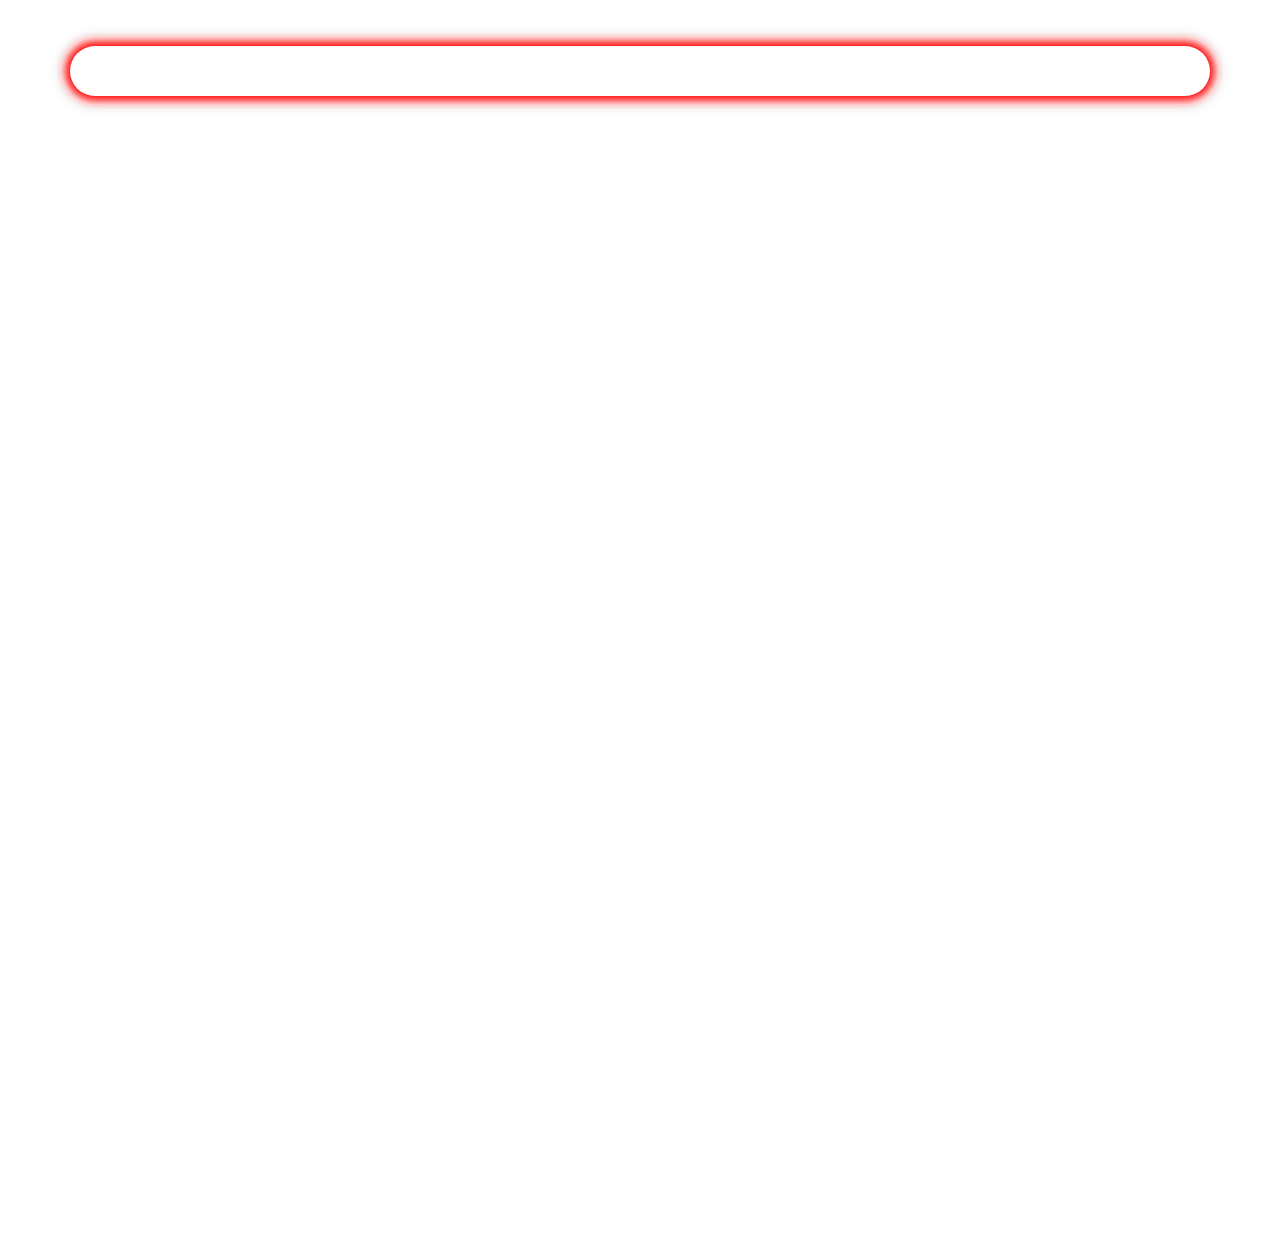
==== comics.html @ c3c494a7 "Add files via upload" ====
<!DOCTYPE html>
<html lang="en">
<head>
    <meta charset="UTF-8">
    <meta name="viewport" content="width=device-width, initial-scale=1.0">
    <title>MT- COMICS</title>
    <link rel="stylesheet" href="home.css">
</head>
<<body link="white" vlink="white">
    <br><br>
    <div id="navcov">
    <div id="navbar">
        <table rules="cols" id="navtable">
            <tr>
                <td class="bot"><a href="index.html">HOME</a></td>
                <td class="bot"><a href="movies.html">MOVIES</a></td>
                <td class="bot"><a href="shows.html">SHOWS</a></td>
                <td class="bot"><a href="comics.html">COMICS</a></td>
            </tr>
        </table>
    </div>
    </div>  
    <br><br>
    <h1 align="center">NEW THIS WEEK</h1>
    <div class="con">
        <div class="box" id="no"></div>
        <div class="box" id="pre"></div>
        <div class="box" id="apo"></div>
        <div class="box" id="asp"></div>
        <div class="box" id="st"></div>
    </div>
    <h1 align="center">BEST SELLERS</h1>
    <div class="con">
        <div class="box" id="mk"></div>
        <div class="box" id="mm"></div>
        <div class="box" id="ca"></div>
        <div class="box" id="vt"></div>
        <div class="box" id="mx"></div>
    </div><br><br><br><br><br><br><br>
</body>
</html>
---- home.css ----
body {
    background-image: url(https://ik.imagekit.io/darshilxrajawat/bg.png?updatedAt=1762968563421);
    margin: 0;
    padding: 0;
    color: white;
    font-family: 'Lucida Sans', 'Lucida Sans Regular', 'Lucida Grande', 'Lucida Sans Unicode', Geneva, Verdana, sans-serif;
    background-attachment: fixed;
}

a {
    text-decoration: none;
}

#backcov {
    position: fixed;
    background-color: #FFFFFF1A;
    box-shadow: 0px 0px 10px 5px rgb(245, 245, 245);
    height: 70px;
    border-radius: 35px;
    display: flex;
    align-items: center;
    justify-content: center;
    width: 150px;
    margin-left: 60px;
    margin-top: 20px;
    z-index: 100;
}

#navcov {
    background-color: #FFFFFF1A;
    box-shadow: 0px 0px 10px 5px rgb(245, 245, 245);
    height: 70px;
    border-radius: 35px;
    margin-left: 60px;
    margin-right: 60px;
    display: flex;
    align-items: center;
    justify-content: center;
}

#navbar {
    background-color: #ff000000;
    box-shadow: 0px 0px 10px 5px rgb(255, 0, 0);
    height: 50px;
    border-radius: 25px;
    margin: 10px;
    width: 100%;
}

#back {
    background-color: #ff000000;
    box-shadow: 0px 0px 10px 5px rgb(255, 0, 0);
    height: 50px;
    border-radius: 25px;
    margin: 10px;
    width: 100%;
    display: flex;
    align-items: center;
    justify-content: center;
    font-size: 25px;
    font-weight: bolder;
    color: white;
}

#navtable {
    border-color: white;
    color: white;
    width: 100%;
    height: 100%;
}

.bot {
    text-align: center;
    width: 25%;
    font-size: 25px;
    font-family: 'Lucida Sans', 'Lucida Sans Regular', 'Lucida Grande', 'Lucida Sans Unicode', Geneva, Verdana, sans-serif;
    font-weight: bolder;
}

.bot:hover {
    transform: scale(1.1);
    transition: 0.2s;
}

#logo {
    height: 550px;
}

#logo2 {
    margin-left: 350px;
    margin-right: 350px;
    height: 100%;
    background-image: url(https://ik.imagekit.io/darshilxrajawat/logo.png?updatedAt=1762968560228);
    background-repeat: no-repeat;
    background-size: contain;
    background-position: center;
}

#botdes {
    height: 200px;
    border-top-left-radius: 500px;
    border-top-right-radius: 500px;
    background-color: #FFFFFF1A;
    box-shadow: 0px 0px 10px 5px rgb(245, 245, 245);
    display: flex;
}

#a {
    height: 100%;
    width: 100%;
    margin: 30px;
    border-top-left-radius: 500px;
    border-top-right-radius: 500px;
    background-color: #ffffff00;
    box-shadow: 0px 0px 10px 5px rgb(255, 0, 0);
    display: flex;
}

#b {
    height: 100%;
    width: 100%;
    margin: 30px;
    border-top-left-radius: 500px;
    border-top-right-radius: 500px;
    background-color: #ffffff00;
    box-shadow: 0px 0px 10px 5px rgb(245, 245, 245);
    display: flex;
}

#c {
    height: 100%;
    width: 100%;
    margin: 30px;
    border-top-left-radius: 500px;
    border-top-right-radius: 500px;
    background-color: #ffffff00;
    box-shadow: 0px 0px 10px 5px rgb(255, 0, 0);
}

.con {
    display: flex;
    gap: 50px;
    justify-content: center;
}

.box {
    border-radius: 25px;
    box-shadow: 0px 5px 5px 5px white;
    height: 350px;
    width: 250px;
}

.box:hover {
    box-shadow: 0 10px 10px 10px rgb(242, 0, 0);
    transform: scale(1.1);
    transition: 0.5s;
}

h1 {
    color: white;
    font-size: 55px;
    font-family: 'Gill Sans', 'Gill Sans MT', Calibri, 'Trebuchet MS', sans-serif;
}

/* Movie/Show/Comic Poster Images */
#f4 {
    background-image: url(https://ik.imagekit.io/darshilxrajawat/f4.png?updatedAt=1762968563571);
    background-size: cover;
}

#thun {
    background-image: url(https://ik.imagekit.io/darshilxrajawat/thun.jpeg?updatedAt=1762968562614);
    background-size: cover;
}

#cap {
    background-image: url(https://ik.imagekit.io/darshilxrajawat/cap.jpg?updatedAt=1762968559827);
    background-size: cover;
}

#dw {
    background-image: url(https://ik.imagekit.io/darshilxrajawat/dw.jpg?updatedAt=1762968562571);
    background-size: cover;
}

#mar {
    background-image: url(https://ik.imagekit.io/darshilxrajawat/mar.jpg?updatedAt=1762968560367);
    background-size: cover;
}

#bnd {
    background-image: url(https://ik.imagekit.io/darshilxrajawat/bnd.jpg?updatedAt=1762968559241);
    background-size: cover;
}

#dd {
    background-image: url(https://ik.imagekit.io/darshilxrajawat/dd.jpg?updatedAt=1762968559790);
    background-size: cover;
}

#sv {
    background-image: url(https://ik.imagekit.io/darshilxrajawat/sv.jpg?updatedAt=1762968559793);
    background-size: cover;
}

#sw {
    background-image: url(https://ik.imagekit.io/darshilxrajawat/sw.jpg?updatedAt=1762968559659);
    background-size: cover;
}

#blade {
    background-image: url(https://ik.imagekit.io/darshilxrajawat/blade.jpg?updatedAt=1762968559085);
    background-size: cover;
}

#mz {
    background-image: url(https://ik.imagekit.io/darshilxrajawat/mz.jpg?updatedAt=1762968559232);
    background-size: cover;
}

#eow {
    background-image: url(https://ik.imagekit.io/darshilxrajawat/eow.jpeg?updatedAt=1762968560586);
    background-size: cover;
}

#ih {
    background-image: url(https://ik.imagekit.io/darshilxrajawat/ih.jpg?updatedAt=1762968560394);
    background-size: cover;
}

#dba {
    background-image: url(https://ik.imagekit.io/darshilxrajawat/dba.jpg?updatedAt=1762968560376);
    background-size: cover;
}

#fnsp {
    background-image: url(https://ik.imagekit.io/darshilxrajawat/fnsp.jpeg?updatedAt=1762968560133);
    background-size: cover;
}

#fnsp2 {
    background-image: url(https://ik.imagekit.io/darshilxrajawat/fnsp2.jpg?updatedAt=1762968559351);
    background-size: cover;
}

#dba2 {
    background-image: url(https://ik.imagekit.io/darshilxrajawat/dba2.jpg?updatedAt=1762968559125);
    background-size: cover;
}

#xm {
    background-image: url(https://ik.imagekit.io/darshilxrajawat/xm.jpg?updatedAt=1762968559183);
    background-size: cover;
}

#wm {
    background-image: url(https://ik.imagekit.io/darshilxrajawat/wm.jpg?updatedAt=1762968559238);
    background-size: cover;
}

#vq {
    background-image: url(https://ik.imagekit.io/darshilxrajawat/vq.jpg?updatedAt=1762968559394);
    background-size: cover;
}

#no {
    background-image: url(https://ik.imagekit.io/darshilxrajawat/no.jpg?updatedAt=1762968561879);
    background-size: cover;
}

#pre {
    background-image: url(https://ik.imagekit.io/darshilxrajawat/pre.jpg?updatedAt=1762968560637);
    background-size: cover;
}

#apo {
    background-image: url(https://ik.imagekit.io/darshilxrajawat/apo.jpg?updatedAt=1762968559007);
    background-size: cover;
}

#asp {
    background-image: url(https://ik.imagekit.io/darshilxrajawat/asm.jpg?updatedAt=1762968562393);
    background-size: cover;
}

#st {
    background-image: url(https://ik.imagekit.io/darshilxrajawat/st.jpg?updatedAt=1762968562557);
    background-size: cover;
}

#mk {
    background-image: url(https://ik.imagekit.io/darshilxrajawat/mk.jpg?updatedAt=1762968559835);
    background-size: cover;
}

#mm {
    background-image: url(https://ik.imagekit.io/darshilxrajawat/mm.jpg?updatedAt=1762968562564);
    background-size: cover;
}

#ca {
    background-image: url(https://ik.imagekit.io/darshilxrajawat/ca.jpg?updatedAt=1762968562058);
    background-size: cover;
}

#vt {
    background-image: url(https://ik.imagekit.io/darshilxrajawat/vt.jpg?updatedAt=1762968561983);
    background-size: cover;
}

#mx {
    background-image: url(https://ik.imagekit.io/darshilxrajawat/mx.jpg?updatedAt=1762968561808);
    background-size: cover;
}

/* Detail Page Styles */
#content {
    padding: 120px 60px 60px 60px;
}

#title-section {
    text-align: center;
    margin-bottom: 50px;
}

#title-section img {
    max-width: 600px;
    width: 100%;
    height: auto;
}

#movie-info {
    display: flex;
    gap: 50px;
    margin-bottom: 50px;
}

#poster-section {
    flex-shrink: 0;
}

#f4-poster {
    width: 400px;
    height: 600px;
    border-radius: 25px;
    box-shadow: 0px 5px 15px 5px white;
    background-image: url(https://ik.imagekit.io/darshilxrajawat/f4.png?updatedAt=1762968563571);
    background-size: cover;
    background-position: center;
}

#thun-poster {
    width: 400px;
    height: 600px;
    border-radius: 25px;
    box-shadow: 0px 5px 15px 5px white;
    background-image: url(https://ik.imagekit.io/darshilxrajawat/thun.jpeg?updatedAt=1762968562614);
    background-size: cover;
    background-position: center;
}

#cap-poster {
    width: 400px;
    height: 600px;
    border-radius: 25px;
    box-shadow: 0px 5px 15px 5px white;
    background-image: url(https://ik.imagekit.io/darshilxrajawat/cap.jpg?updatedAt=1762968559827);
    background-size: cover;
    background-position: center;
}

#dw-poster {
    width: 400px;
    height: 600px;
    border-radius: 25px;
    box-shadow: 0px 5px 15px 5px white;
    background-image: url(https://ik.imagekit.io/darshilxrajawat/dw.jpg?updatedAt=1762968562571);
    background-size: cover;
    background-position: center;
}

#mar-poster {
    width: 400px;
    height: 600px;
    border-radius: 25px;
    box-shadow: 0px 5px 15px 5px white;
    background-image: url(https://ik.imagekit.io/darshilxrajawat/mar.jpg?updatedAt=1762968560367);
    background-size: cover;
    background-position: center;
}

#bnd-poster {
    width: 400px;
    height: 600px;
    border-radius: 25px;
    box-shadow: 0px 5px 15px 5px white;
    background-image: url(https://ik.imagekit.io/darshilxrajawat/bnd.jpg?updatedAt=1762968559241);
    background-size: cover;
    background-position: center;
}

#dd-poster {
    width: 400px;
    height: 600px;
    border-radius: 25px;
    box-shadow: 0px 5px 15px 5px white;
    background-image: url(https://ik.imagekit.io/darshilxrajawat/dd.jpg?updatedAt=1762968559790);
    background-size: cover;
    background-position: center;
}

#sv-poster {
    width: 400px;
    height: 600px;
    border-radius: 25px;
    box-shadow: 0px 5px 15px 5px white;
    background-image: url(https://ik.imagekit.io/darshilxrajawat/sv.jpg?updatedAt=1762968559793);
    background-size: cover;
    background-position: center;
}

#sw-poster {
    width: 400px;
    height: 600px;
    border-radius: 25px;
    box-shadow: 0px 5px 15px 5px white;
    background-image: url(https://ik.imagekit.io/darshilxrajawat/sw.jpg?updatedAt=1762968559659);
    background-size: cover;
    background-position: center;
}

#blade-poster {
    width: 400px;
    height: 600px;
    border-radius: 25px;
    box-shadow: 0px 5px 15px 5px white;
    background-image: url(https://ik.imagekit.io/darshilxrajawat/blade.jpg?updatedAt=1762968559085);
    background-size: cover;
    background-position: center;
}

#mz-poster {
    width: 400px;
    height: 600px;
    border-radius: 25px;
    box-shadow: 0px 5px 15px 5px white;
    background-image: url(https://ik.imagekit.io/darshilxrajawat/mz.jpg?updatedAt=1762968559232);
    background-size: cover;
    background-position: center;
}

#eow-poster {
    width: 400px;
    height: 600px;
    border-radius: 25px;
    box-shadow: 0px 5px 15px 5px white;
    background-image: url(https://ik.imagekit.io/darshilxrajawat/eow.jpeg?updatedAt=1762968560586);
    background-size: cover;
    background-position: center;
}

#ih-poster {
    width: 400px;
    height: 600px;
    border-radius: 25px;
    box-shadow: 0px 5px 15px 5px white;
    background-image: url(https://ik.imagekit.io/darshilxrajawat/ih.jpg?updatedAt=1762968560394);
    background-size: cover;
    background-position: center;
}

#dba-poster {
    width: 400px;
    height: 600px;
    border-radius: 25px;
    box-shadow: 0px 5px 15px 5px white;
    background-image: url(https://ik.imagekit.io/darshilxrajawat/dba.jpg?updatedAt=1762968560376);
    background-size: cover;
    background-position: center;
}

#fnsp-poster {
    width: 400px;
    height: 600px;
    border-radius: 25px;
    box-shadow: 0px 5px 15px 5px white;
    background-image: url(https://ik.imagekit.io/darshilxrajawat/fnsp.jpeg?updatedAt=1762968560133);
    background-size: cover;
    background-position: center;
}

#fnsp2-poster {
    background-image: url(fnsp2.jpg);
}

#dba2-poster {
    background-image: url(dba2.jpg);
}

#xm-poster {
    background-image: url(xm.jpg);
}

#wm-poster {
    background-image: url(wm.jpg);
}

#vq-poster {
    background-image: url(vq.jpg);
}

#no-poster {
    background-image: url(no.jpg);
}

#pre-poster {
    background-image: url(pre.jpg);
}

#apo-poster {
    background-image: url(apo.jpg);
}

#asp-poster {
    background-image: url(asm.jpg);
}

#st-poster {
    background-image: url(st.jpg);
}

#mk-poster {
    background-image: url(mk.jpg);
}

#mm-poster {
    background-image: url(mm.jpg);
}

#ca-poster {
    background-image: url(ca.jpg);
}

#vt-poster {
    background-image: url(vt.jpg);
}

#mx-poster {
    background-image: url(mx.jpg);
}

#details-section {
    flex: 1;
}

.info-box {
    background-color: #FFFFFF1A;
    box-shadow: 0px 0px 10px 5px rgb(245, 245, 245);
    border-radius: 25px;
    padding: 30px;
    margin-bottom: 30px;
}

.info-box-inner {
    background-color: #ff000000;
    box-shadow: 0px 0px 10px 5px rgb(255, 0, 0);
    border-radius: 20px;
    padding: 25px;
}

.info-box h2 {
    font-size: 35px;
    margin-top: 0;
    margin-bottom: 20px;
    color: white;
    text-shadow: 0px 0px 10px rgb(255, 0, 0);
}

.info-box p {
    font-size: 20px;
    line-height: 1.6;
    margin: 0;
}

.info-box ul {
    font-size: 20px;
    line-height: 1.8;
    margin: 0;
    padding-left: 25px;
}

#watch-section {
    text-align: center;
    margin-top: 50px;
}

#watch-button {
    display: inline-block;
    background-color: #FFFFFF1A;
    box-shadow: 0px 0px 15px 5px rgb(245, 245, 245);
    border-radius: 35px;
    padding: 10px;
    transition: transform 0.3s;
}

#watch-button:hover {
    transform: scale(1.05);
}

#watch-button-inner {
    background-color: #ff000000;
    box-shadow: 0px 0px 15px 5px rgb(255, 0, 0);
    border-radius: 25px;
    padding: 20px 60px;
    font-size: 30px;
    font-weight: bolder;
    color: white;
}

/* Responsive Design */
@media (max-width: 1200px) {
    #movie-info {
        flex-direction: column;
        align-items: center;
    }

    .detail-poster {
        width: 350px;
        height: 525px;
    }
}

@media (max-width: 768px) {
    #content {
        padding: 120px 30px 30px 30px;
    }

    #title-section img {
        max-width: 300px;
    }

    .detail-poster {
        width: 300px;
        height: 450px;
    }

    #backcov {
        margin-left: 30px;
        width: 120px;
    }

    #back {
        font-size: 20px;
    }

    .info-box h2 {
        font-size: 28px;
    }

    .info-box p, .info-box ul {
        font-size: 18px;
    }

    #watch-button-inner {
        font-size: 24px;
        padding: 15px 40px;
    }
}
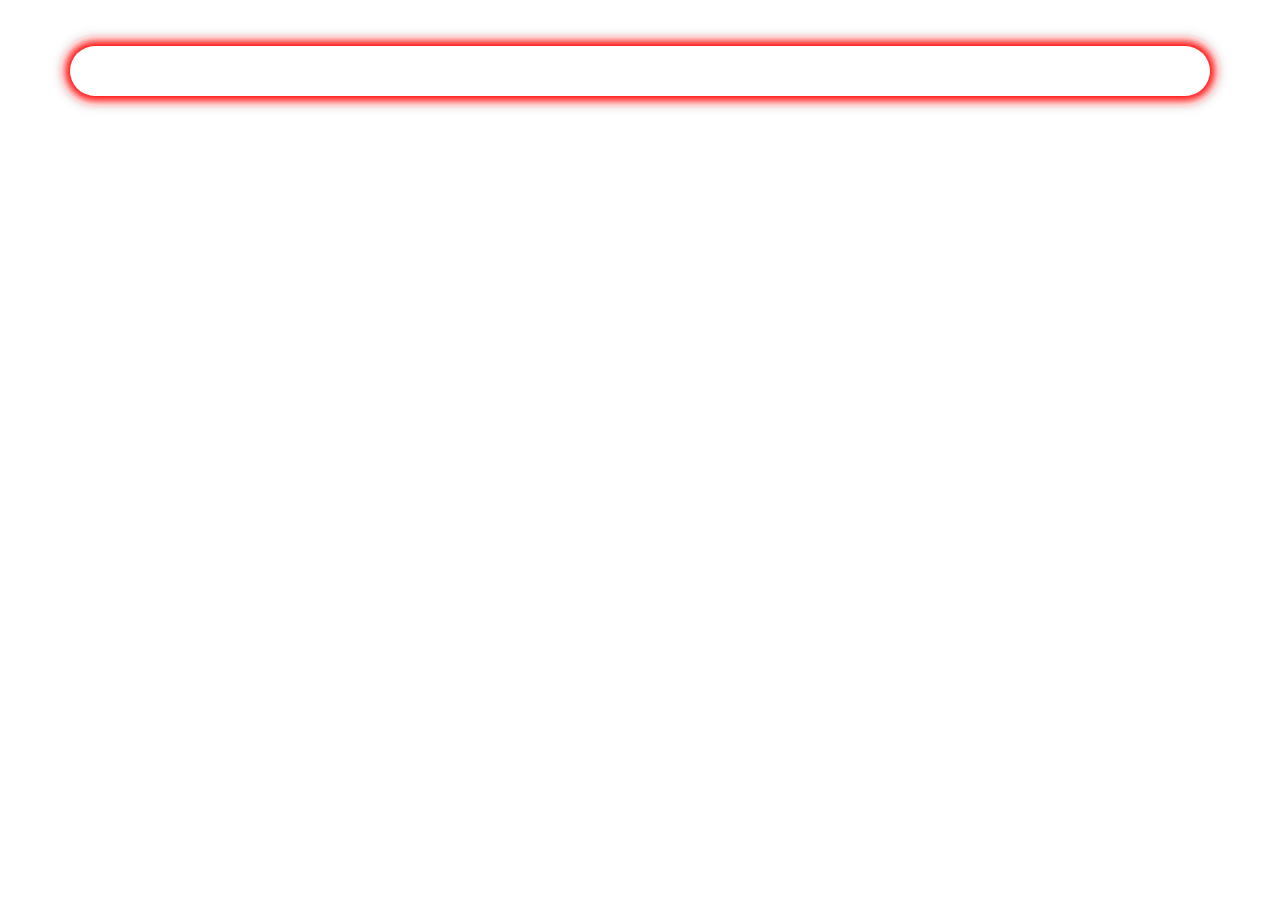
==== commit 208e5a15: "Update section headers and remove boxes" ====
--- a/comics.html
+++ b/comics.html
@@ -21,21 +21,12 @@
     </div>
     </div>  
     <br><br>
-    <h1 align="center">NEW THIS WEEK</h1>
+    <h1 align="center">Free To Read</h1>
     <div class="con">
-        <div class="box" id="no"></div>
-        <div class="box" id="pre"></div>
-        <div class="box" id="apo"></div>
-        <div class="box" id="asp"></div>
-        <div class="box" id="st"></div>
+        <a href="sp2.html"><div class="box" id="sp2"></div></a>
+        <a href="ff.html"><div class="box" id="ff"></div></a>
+        <a href="god.html"><div class="box" id="god"></div></a>
     </div>
-    <h1 align="center">BEST SELLERS</h1>
-    <div class="con">
-        <div class="box" id="mk"></div>
-        <div class="box" id="mm"></div>
-        <div class="box" id="ca"></div>
-        <div class="box" id="vt"></div>
-        <div class="box" id="mx"></div>
-    </div><br><br><br><br><br><br><br>
+    <br><br><br><br><br><br><br>
 </body>
-</html>+</html>
--- a/home.css
+++ b/home.css
@@ -596,7 +596,7 @@
 
 #watch-button {
     display: inline-block;
-    background-color: #FFFFFF1A;
+    background-color: #ff000080;
     box-shadow: 0px 0px 15px 5px rgb(245, 245, 245);
     border-radius: 35px;
     padding: 10px;
@@ -665,4 +665,4 @@
         font-size: 24px;
         padding: 15px 40px;
     }
-}+}
